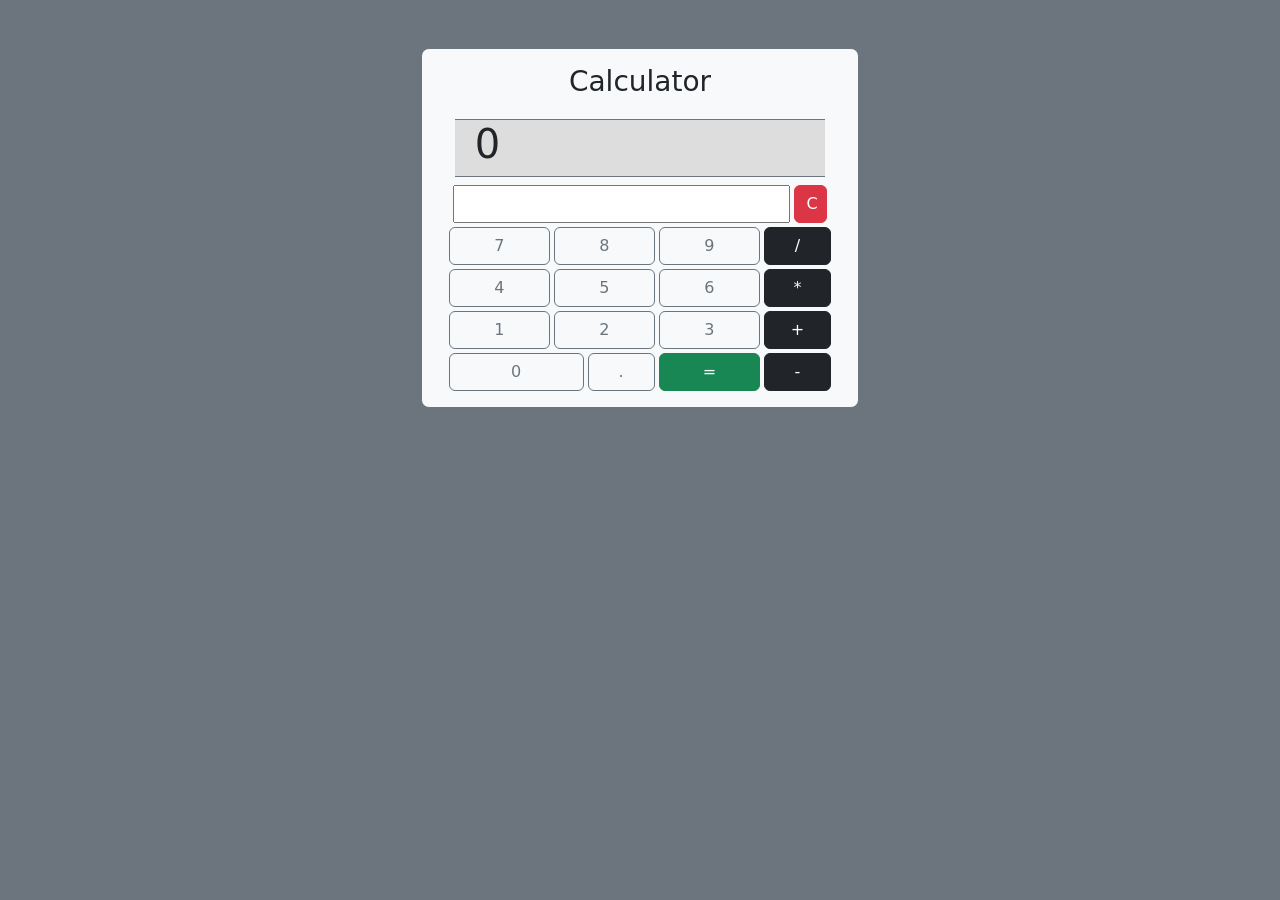
==== calculator-project/index.html @ 968526cb "initial" ====
<!DOCTYPE html>
<html lang="en">

<head>
    <meta charset="UTF-8">
    <meta http-equiv="X-UA-Compatible" content="IE=edge">
    <meta name="viewport" content="width=device-width, initial-scale=1.0">
    <title>Calculator</title>
    <link rel="stylesheet" href="./style.css">
    <link href="https://cdn.jsdelivr.net/npm/bootstrap@5.0.0-beta3/dist/css/bootstrap.min.css" rel="stylesheet"
        integrity="sha384-eOJMYsd53ii+scO/bJGFsiCZc+5NDVN2yr8+0RDqr0Ql0h+rP48ckxlpbzKgwra6" crossorigin="anonymous">
</head>

<body class="bg-secondary">
    <div class="container ">
        <div class="w-50 m-auto mt-5 row justify-content-center gap-1 bg-light p-3 border border-secondary rounded-3">
            <!-- <div class="row "> -->
            <h3 class="text-center">Calculator</h3>
            <div id="resultBox" class=" col-11 border-top border-bottom border-secondary mt-2">
                <h1 id="result" class="ps-2">0</h1>
            </div>

            <small id="statment1" class="col-11 text-secondary"></small>
            <input id="statment" type="text" placeholder="" class="col-10 h5 m-0">
            <div class="col-1 btn btn-danger" id="clearBtn">C</div>

            <div class="col-3 btn btn-outline-secondary">7</div>
            <div class="col-3 btn btn-outline-secondary">8</div>
            <div class="col-3 btn btn-outline-secondary">9</div>
            <div class="col-2 btn btn-dark">/</div>

            <div class="col-3 btn btn-outline-secondary">4</div>
            <div class="col-3 btn btn-outline-secondary">5</div>
            <div class="col-3 btn btn-outline-secondary">6</div>
            <div class="col-2 btn btn-dark">*</div>

            <div class="col-3 btn btn-outline-secondary">1</div>
            <div class="col-3 btn btn-outline-secondary">2</div>
            <div class="col-3 btn btn-outline-secondary">3</div>
            <div class="col-2 btn btn-dark">+</div>

            <div class="col-4 btn btn-outline-secondary">0</div>
            <div class="col-2 btn btn-outline-secondary">.</div>
            <div class="col-3 btn btn-success" id="equalBtn">=</div>
            <div class="col-2 btn btn-dark">-</div>


            <!-- </div> -->
        </div>



        <!-- End of html contents -->
    </div>
    <script src="https://code.jquery.com/jquery-3.6.0.min.js"></script>
    <script src="./main.js"></script>

</body>

</html>
---- calculator-project/style.css ----
#resultBox{
    background: #ddd;
}
.container{
    max-width: 900px !important;
}
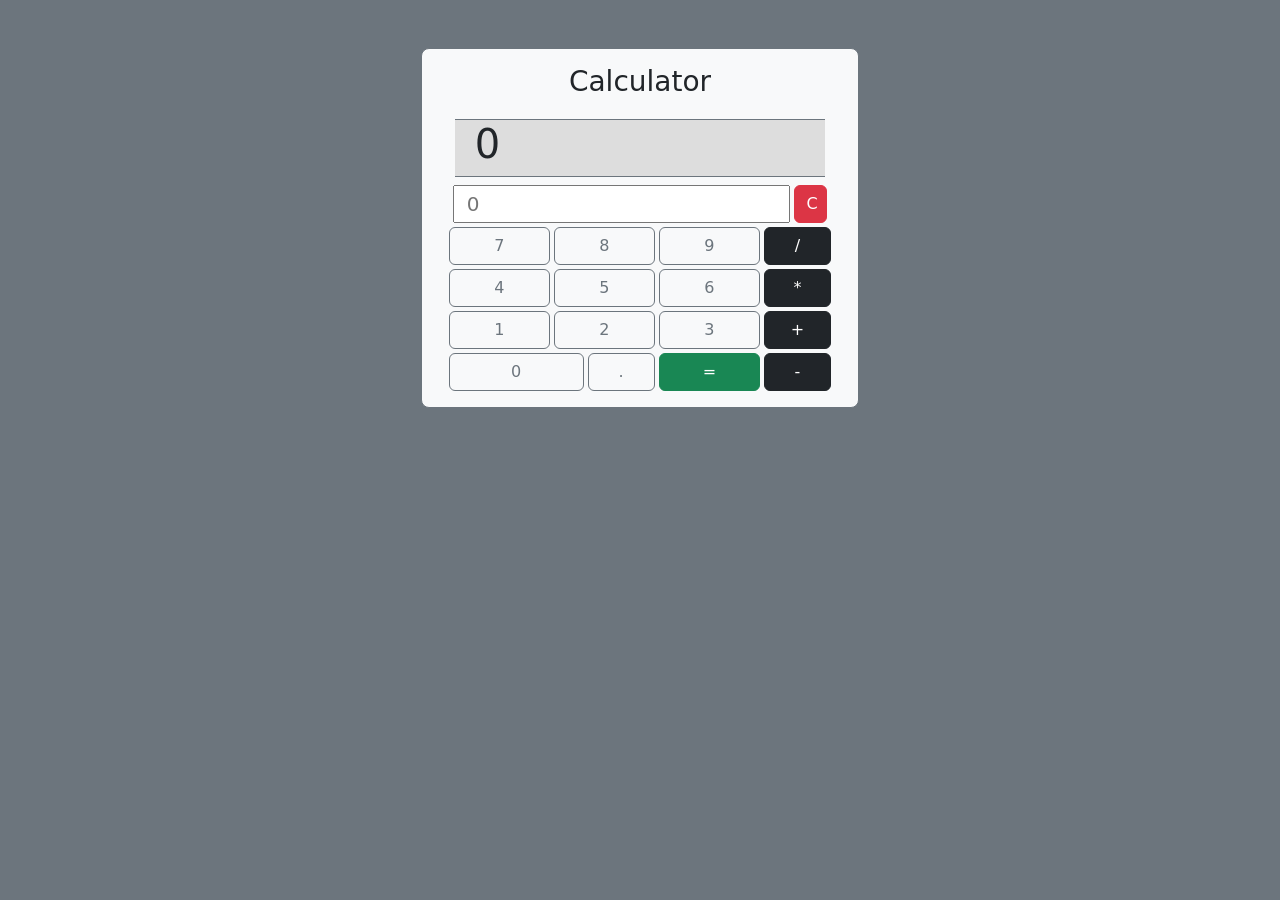
==== commit c6b2f42c: "clarified" ====
--- a/calculator-project/index.html
+++ b/calculator-project/index.html
@@ -14,14 +14,13 @@
 <body class="bg-secondary">
     <div class="container ">
         <div class="w-50 m-auto mt-5 row justify-content-center gap-1 bg-light p-3 border border-secondary rounded-3">
-            <!-- <div class="row "> -->
             <h3 class="text-center">Calculator</h3>
             <div id="resultBox" class=" col-11 border-top border-bottom border-secondary mt-2">
                 <h1 id="result" class="ps-2">0</h1>
             </div>
 
             <small id="statment1" class="col-11 text-secondary"></small>
-            <input id="statment" type="text" placeholder="" class="col-10 h5 m-0">
+            <input id="statment" type="text" placeholder="0" class="col-10 h5 m-0">
             <div class="col-1 btn btn-danger" id="clearBtn">C</div>
 
             <div class="col-3 btn btn-outline-secondary">7</div>
@@ -44,12 +43,7 @@
             <div class="col-3 btn btn-success" id="equalBtn">=</div>
             <div class="col-2 btn btn-dark">-</div>
 
-
-            <!-- </div> -->
         </div>
-
-
-
         <!-- End of html contents -->
     </div>
     <script src="https://code.jquery.com/jquery-3.6.0.min.js"></script>
